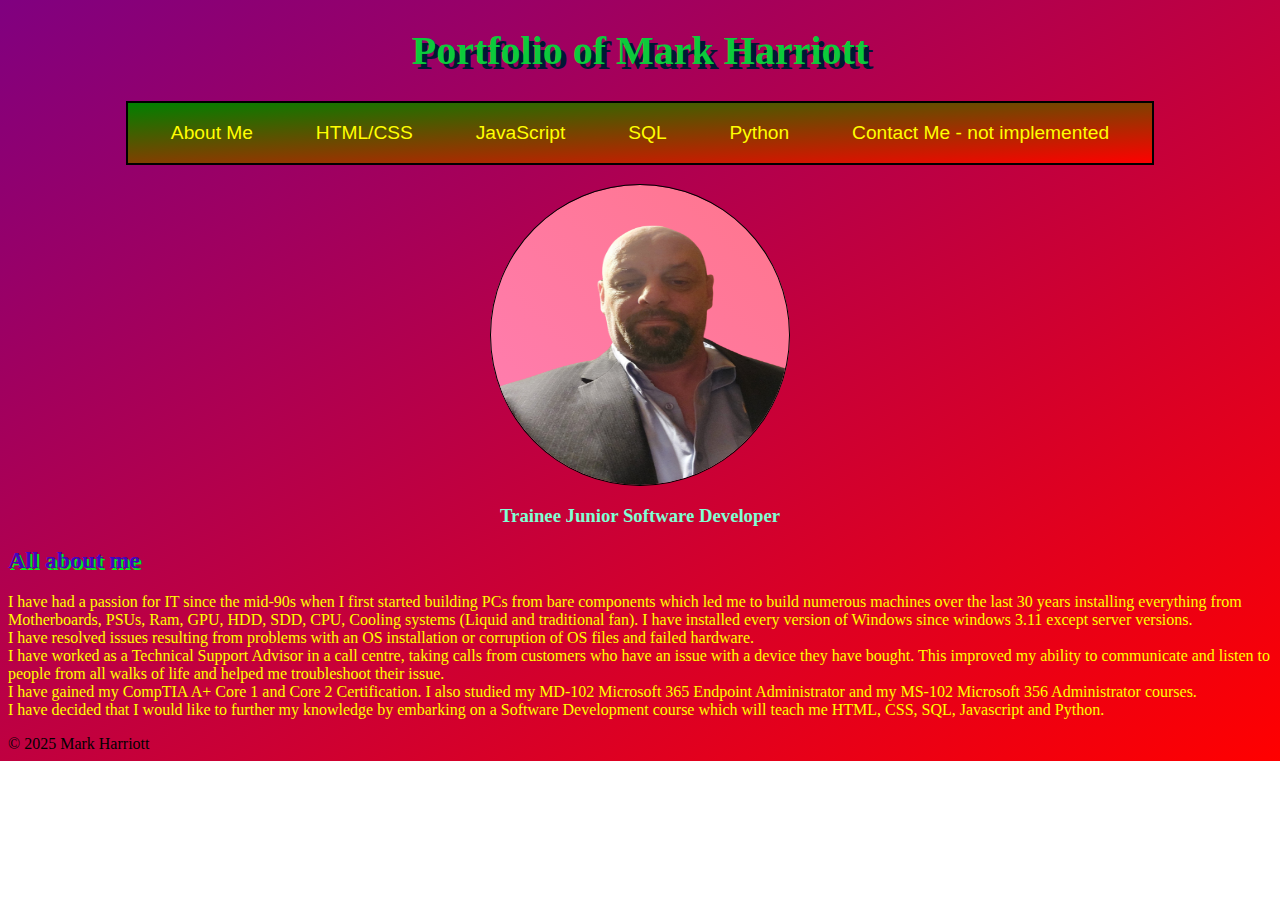
==== index.html @ 315fbe5d "Add files via upload" ====
<!DOCTYPE html> 

<html lang="en"> 

<head> 
  <meta charset="UTF-8"> 
  <meta name="viewport" content="width=device-width, initial-scale=1.0"> 
  <link rel="stylesheet" href="style.css">
  <title>Marks Portfolio </title>
</head> 

<body>
  <h1 style="color:rgb(12, 202, 59);
  font-size: 40px;
  text-align: center;
  text-shadow: rgb(1, 24, 51) 5px 5px;">Portfolio of Mark Harriott
  </h1> 
  <nav class="flex-container">
    <ul>
        <li><a href="#aboutmark">About Me</a></li>
        <li><a href="#html">HTML/CSS</a></li>
        <li><a href="#javascript">JavaScript</a></li>
        <li><a href="#sql">SQL</a></li>
        <li><a href="#python">Python</a></li>
        <li><a href="#Contact">Contact Me - not implemented</a></li>
    </ul>
  </nav>
  <div class="image-container">
    <div class="profile-pic-bg">
    <img src="Mark Self Pic.png" alt="Mark Harriott picture" class="profile-pic">
    </div>
  </div>
    <p></p>
    <h3> Trainee Junior Software Developer</h3>
  </div>
  <section id="aboutmark"></section>
  <h2 style="color: rgb(63, 7, 192);
  text-shadow: rgb(4, 236, 35) 2px 2px;">All about me</h2>
  <p>I have had a passion for IT since the mid-90s when I first started building PCs from bare components which led me to build numerous machines over the last 30 years installing everything from Motherboards, PSUs, Ram, GPU, HDD, SDD, CPU, Cooling systems (Liquid and traditional fan).
     I have installed every version of Windows since windows 3.11 except server versions.<br>
     I have resolved issues resulting from problems with an OS installation or corruption of OS files and failed hardware.<br>
     I have worked as a Technical Support Advisor in a call centre, taking calls from customers who have an issue with a device they have bought.  This improved my ability to communicate and listen to people from all walks of life and helped me troubleshoot their issue.<br>
     I have gained my CompTIA A+ Core 1 and Core 2 Certification.  I also studied my MD-102 Microsoft 365 Endpoint Administrator and my MS-102 Microsoft 356 Administrator courses.<br>
     I have decided that I would like to further my knowledge by embarking on a Software Development course which will teach me HTML, CSS, SQL, Javascript and Python.
  </p> 
  </body> 
  <footer>&copy; 2025 Mark Harriott</footer>

</html>
---- style.css ----
h1 {
    color:rgb(241, 10, 10);
    font-size: 40px;
    text-shadow: rgb(7, 118, 245) 3px 3px;
}

h3 {
    color: aquamarine;
    text-align: center;
}


body {
    background-image: linear-gradient(to bottom right, purple, red);
    background-repeat: no-repeat;
    background-size: cover;
}

/* Ensure nav takes full width */
/* Ensure navbar structure is correct */
nav {
    display: flex;
    justify-content: center;
    width: 100%;
}

/* Fix <ul> alignment */
nav ul {
    display: flex;
    justify-content: space-evenly;
    list-style-type: none;
    padding: 0;
    margin: 0 auto; /* Centering */
    background-image: linear-gradient(to top left, red, green);
    height: 60px; /* Fixed height */
    width: 80vw; /* Adjust to fit properly */
    align-items: center;
}

/* Ensure <li> elements fill full height */
nav ul li {
    display: flex;
    align-items: center;
    justify-content: center;
    height: 100%;
    border: none;
    padding: 0 10px;
    transition: background-color 0.3s ease; /* Smooth hover transition */
}

/* Ensure <a> elements fill their <li> containers */
nav ul li a {
    text-decoration: none;
    color: yellow;
    font-family: Arial, Helvetica, sans-serif;
    font-size: clamp(14px, 1.5vw, 22px);
    display: flex;
    align-items: center;
    justify-content: center;
    height: 100%;
    width: 100%;
    padding: 0 10px;
    text-align: center;
}

/* FIX HOVER EXPANSION ISSUE */
nav ul li:hover {
    background-color: black;
    height: 100%; /* Prevents extra expansion */
    box-sizing: border-box; /* Ensures no extra space is added */
}

p {
    color:yellow
}

ul {
    list-style-type:none;
    border: 2px solid black;
    margin: 0;
    padding: 20px;
} 

li {
    display: inline;
}

.image-container {
    display: flex;
    justify-content: center;
    align-items: center;
    margin: 20px 0;
}

.profile-pic-bg {
    background: linear-gradient(45deg, #ff7eb3, #ff758c);
    border-radius: 50%; 
    width: 300px; 
    height: 300px; 
    display: flex;
    justify-content: center;
    align-items: center;
    padding: 0px; 
    box-sizing: border-box; 
}

.profile-pic {
    border-radius: 50%;
    width: 300px; 
    height: 300px; 
    border: 1px solid black; 
}

.button {
    display: inline-block;
    padding: 10px 20px;
    border: 2px solid black;
    color: white;
    text-align: center;
    text-decoration: none;
    border-radius: 5px;
    position: fixed;
    right: 5px;
    cursor: pointer;
}

.button:hover {
    background-color: #0056b3;
}
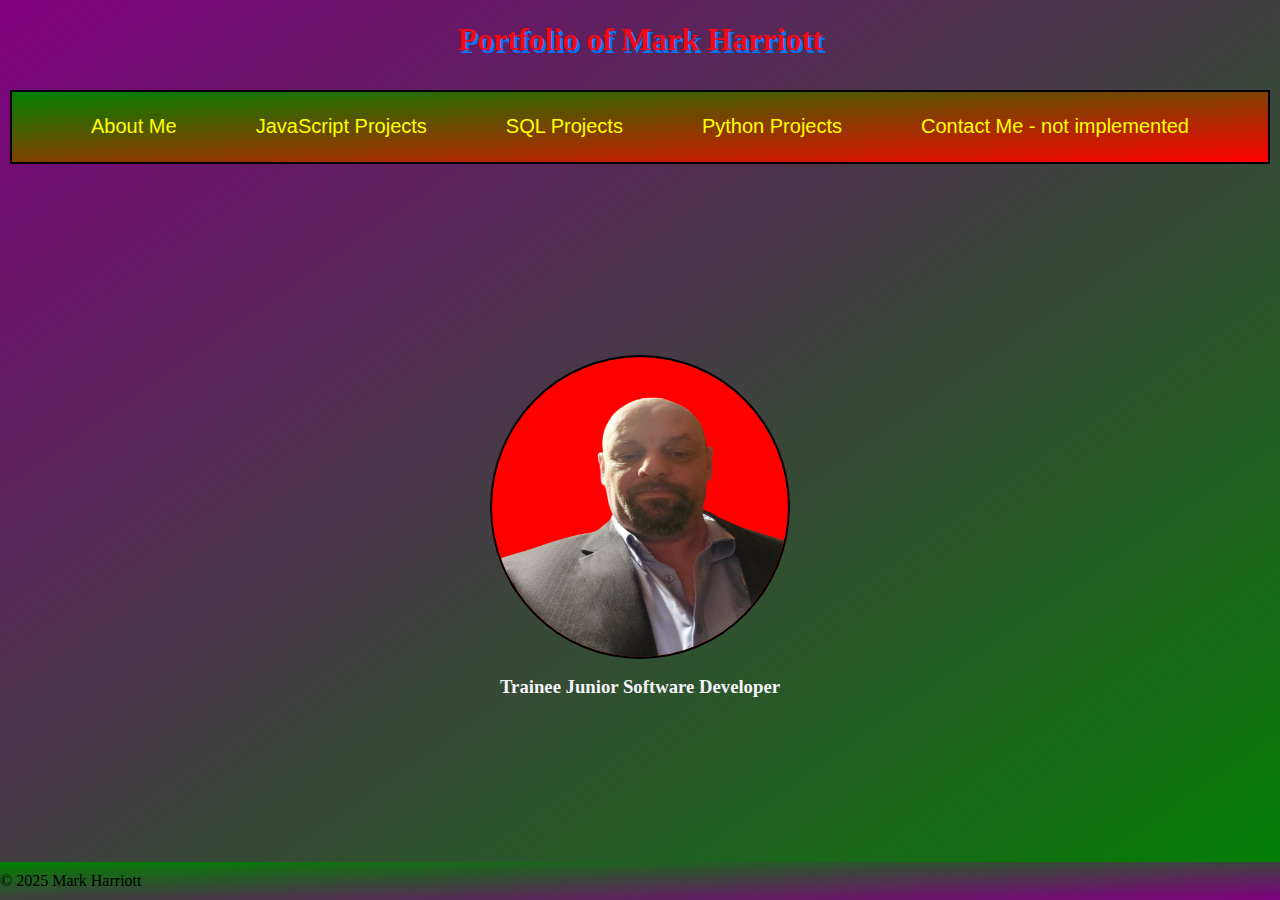
==== commit 41c26a4f: "Add files via upload" ====
--- a/index.html
+++ b/index.html
@@ -1,49 +1,42 @@
-<!DOCTYPE html> 
+<!DOCTYPE html>
+<html lang="en">
 
-<html lang="en"> 
-
-<head> 
-  <meta charset="UTF-8"> 
-  <meta name="viewport" content="width=device-width, initial-scale=1.0"> 
+<head>
+  <meta charset="UTF-8">
+  <meta name="viewport" content="width=device-width, initial-scale=1.0">
   <link rel="stylesheet" href="style.css">
-  <title>Marks Portfolio </title>
-</head> 
+  <title>Marks Portfolio</title>
+</head>
 
 <body>
-  <h1 style="color:rgb(12, 202, 59);
-  font-size: 40px;
-  text-align: center;
-  text-shadow: rgb(1, 24, 51) 5px 5px;">Portfolio of Mark Harriott
-  </h1> 
-  <nav class="flex-container">
+  <!-- Page Title -->
+  <header>
+    <h1>Portfolio of Mark Harriott</h1>
+  </header>
+
+  <!-- Navigation Bar -->
+  <nav>
     <ul>
-        <li><a href="#aboutmark">About Me</a></li>
-        <li><a href="#html">HTML/CSS</a></li>
-        <li><a href="#javascript">JavaScript</a></li>
-        <li><a href="#sql">SQL</a></li>
-        <li><a href="#python">Python</a></li>
-        <li><a href="#Contact">Contact Me - not implemented</a></li>
+      <li><a href="aboutmark.html">About Me</a></li>
+      <li><a href="javascript.html">JavaScript Projects</a></li>
+      <li><a href="#sql">SQL Projects</a></li>
+      <li><a href="#python">Python Projects</a></li>
+      <li><a href="#Contact">Contact Me - not implemented</a></li>
     </ul>
   </nav>
-  <div class="image-container">
+
+  <!-- Profile Picture Section -->
+  <main class="image-container">
     <div class="profile-pic-bg">
-    <img src="Mark Self Pic.png" alt="Mark Harriott picture" class="profile-pic">
+      <img src="Mark Self Pic.png" alt="Mark Harriott picture" class="profile-pic">
     </div>
-  </div>
-    <p></p>
-    <h3> Trainee Junior Software Developer</h3>
-  </div>
-  <section id="aboutmark"></section>
-  <h2 style="color: rgb(63, 7, 192);
-  text-shadow: rgb(4, 236, 35) 2px 2px;">All about me</h2>
-  <p>I have had a passion for IT since the mid-90s when I first started building PCs from bare components which led me to build numerous machines over the last 30 years installing everything from Motherboards, PSUs, Ram, GPU, HDD, SDD, CPU, Cooling systems (Liquid and traditional fan).
-     I have installed every version of Windows since windows 3.11 except server versions.<br>
-     I have resolved issues resulting from problems with an OS installation or corruption of OS files and failed hardware.<br>
-     I have worked as a Technical Support Advisor in a call centre, taking calls from customers who have an issue with a device they have bought.  This improved my ability to communicate and listen to people from all walks of life and helped me troubleshoot their issue.<br>
-     I have gained my CompTIA A+ Core 1 and Core 2 Certification.  I also studied my MD-102 Microsoft 365 Endpoint Administrator and my MS-102 Microsoft 356 Administrator courses.<br>
-     I have decided that I would like to further my knowledge by embarking on a Software Development course which will teach me HTML, CSS, SQL, Javascript and Python.
-  </p> 
-  </body> 
-  <footer>&copy; 2025 Mark Harriott</footer>
+    <h3>Trainee Junior Software Developer</h3>
+  </main>
 
-</html> +  <!-- Footer -->
+  <footer>
+    &copy; 2025 Mark Harriott
+  </footer>
+</body>
+
+</html>
--- a/style.css
+++ b/style.css
@@ -1,40 +1,41 @@
+html, body {
+    margin: 0;
+    padding: 0;
+    height: 100%;
+}
+
+body {
+    background-image: linear-gradient(to bottom right, purple, green);
+    background-repeat: no-repeat;
+    background-size: cover;
+    background-attachment: fixed;
+    display: flex;
+    flex-direction: column;
+    min-height: 100vh; /* Ensures the footer placement */
+}
+
 h1 {
-    color:rgb(241, 10, 10);
-    font-size: 40px;
+    color: rgb(241, 10, 21);
     text-shadow: rgb(7, 118, 245) 3px 3px;
+    text-align: center;
+    font-family: Georgia, 'Times New Roman', Times, serif;
 }
 
 h3 {
-    color: aquamarine;
+    color: rgb(244, 244, 248);
     text-align: center;
 }
 
-
-body {
-    background-image: linear-gradient(to bottom right, purple, red);
-    background-repeat: no-repeat;
-    background-size: cover;
-}
-
-/* Ensure nav takes full width */
-/* Ensure navbar structure is correct */
-nav {
-    display: flex;
-    justify-content: center;
-    width: 100%;
-}
-
-/* Fix <ul> alignment */
 nav ul {
     display: flex;
+    flex-direction: row;
     justify-content: space-evenly;
     list-style-type: none;
-    padding: 0;
-    margin: 0 auto; /* Centering */
+    border: 2px solid black;
+    padding: 10px;
+    margin: 10px;
     background-image: linear-gradient(to top left, red, green);
-    height: 60px; /* Fixed height */
-    width: 80vw; /* Adjust to fit properly */
-    align-items: center;
+    height: 50px;
 }
 
 /* Ensure <li> elements fill full height */
@@ -48,38 +49,54 @@
     transition: background-color 0.3s ease; /* Smooth hover transition */
 }
 
-/* Ensure <a> elements fill their <li> containers */
+nav ul li:hover {
+    text-decoration: none;
+    background-color: blue;
+    height: 100%;
+}
+
 nav ul li a {
     text-decoration: none;
     color: yellow;
     font-family: Arial, Helvetica, sans-serif;
-    font-size: clamp(14px, 1.5vw, 22px);
-    display: flex;
-    align-items: center;
-    justify-content: center;
-    height: 100%;
-    width: 100%;
-    padding: 0 10px;
-    text-align: center;
+    font-size: 20px;
+    justify-content: space-evenly;
 }
 
-/* FIX HOVER EXPANSION ISSUE */
-nav ul li:hover {
-    background-color: black;
-    height: 100%; /* Prevents extra expansion */
-    box-sizing: border-box; /* Ensures no extra space is added */
+#fccmg {
+    background-image: url(FootballGameimg.png); 
+}
+
+/* General button styling */
+button {
+    margin: 20px;
+    width: 150px;
+    height: 150px;
+    background-size: contain; /* Scale image to fit button */
+    background-repeat: no-repeat; /* Prevent image repetition */
+    background-position: center; /* Center background image */
+    border: none;
+    border-radius: 50px; /* Smooth, rounded corners */
+    box-shadow: 0 4px 8px rgba(0, 0, 0, 0.1); /* Subtle shadow */
+    transition: transform 0.3s ease; /* Animation for hover effect */
+    cursor: pointer;
+}
+
+button:hover {
+    transform: scale(1.05); /* Slight zoom effect */
 }
 
 p {
-    color:yellow
+    color: yellow;
+    font-size: 20px;
 }
 
 ul {
-    list-style-type:none;
+    list-style-type: none;
     border: 2px solid black;
     margin: 0;
     padding: 20px;
-} 
+}
 
 li {
     display: inline;
@@ -87,28 +104,37 @@
 
 .image-container {
     display: flex;
+    flex-direction: column; /* Makes elements stack vertically */
     justify-content: center;
     align-items: center;
-    margin: 20px 0;
-}
+    margin: auto; /* Centers the container */
+    flex: 1; /* Ensures it occupies the remaining space */
+    text-align: center;
+  }
+  
+  .profile-title {
+    margin-top: 10px; /* Adds space between the image and the text */
+    color: yellow;
+    font-size: 1.5rem; /* Adjusts the font size for better readability */
+  }
 
 .profile-pic-bg {
-    background: linear-gradient(45deg, #ff7eb3, #ff758c);
-    border-radius: 50%; 
-    width: 300px; 
-    height: 300px; 
+    background-color: red;
+    border-radius: 50%;
+    width: 300px;
+    height: 300px;
     display: flex;
     justify-content: center;
     align-items: center;
-    padding: 0px; 
-    box-sizing: border-box; 
+    padding: 0px;
+    box-sizing: border-box;
 }
 
 .profile-pic {
     border-radius: 50%;
-    width: 300px; 
-    height: 300px; 
-    border: 1px solid black; 
+    width: 300px;
+    height: 300px;
+    border: 2px solid black;
 }
 
 .button {
@@ -126,4 +152,15 @@
 
 .button:hover {
     background-color: #0056b3;
-}+}
+
+/* Footer styling to ensure it's at the bottom */
+footer {
+    position: absolute;
+    bottom: 0;
+    width: 100%;
+    background-image: linear-gradient(to bottom right, green, purple);
+    text-align: left;
+    padding: 10px 0;
+    box-sizing: border-box;
+}
